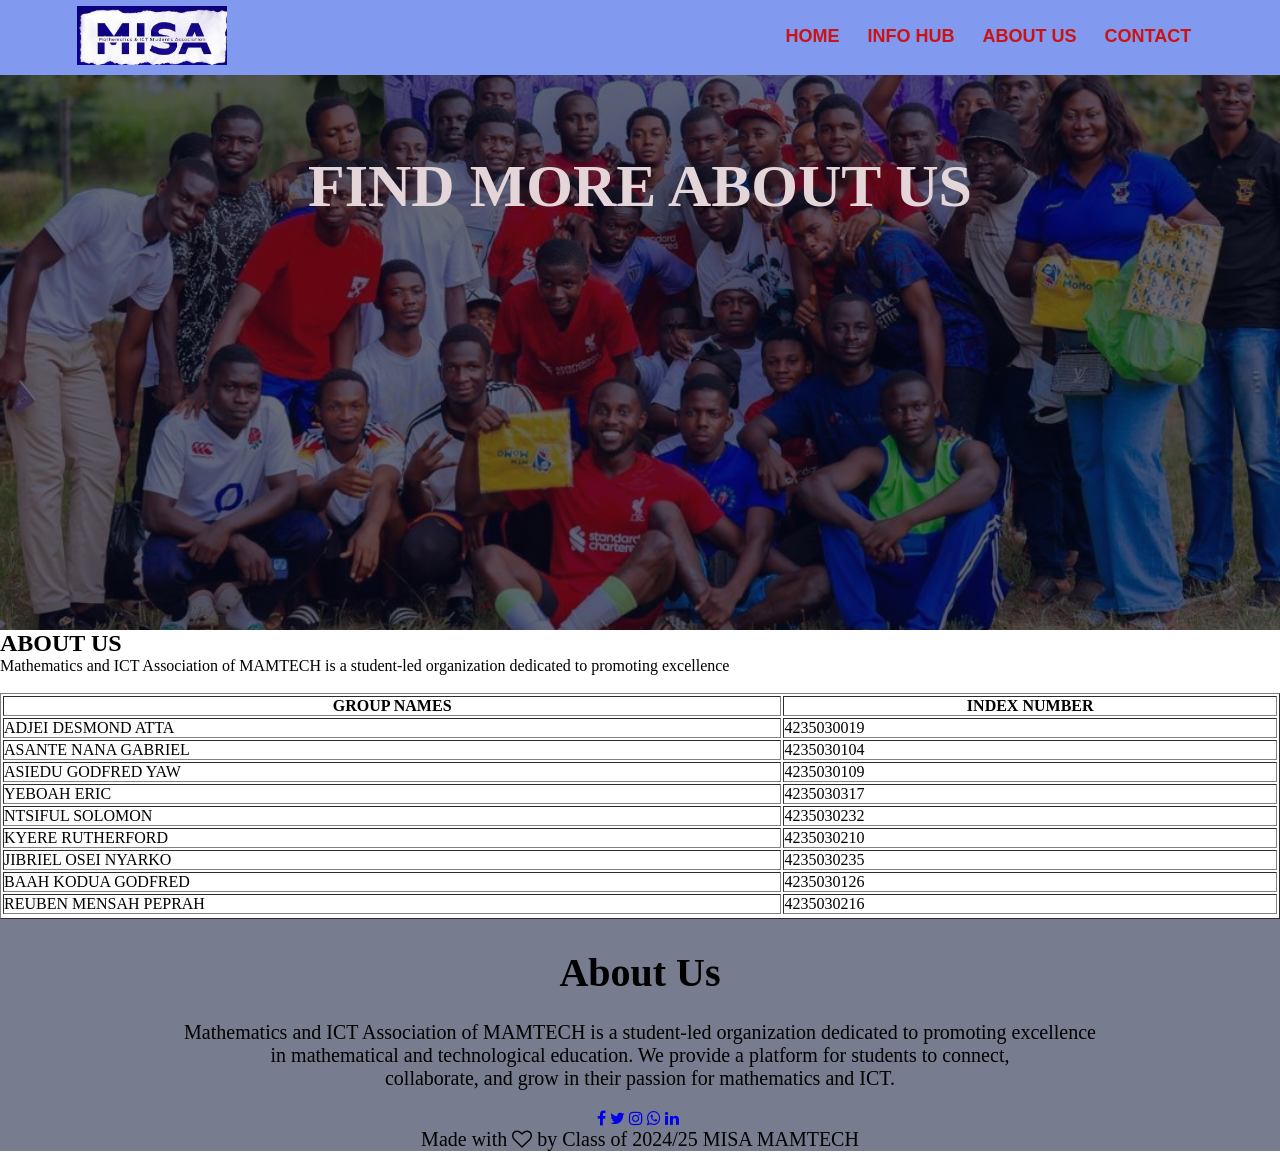
==== about.html @ c7c56e12 "Add files via upload" ====
<!DOCTYPE html>
<html lang="en">
<head>
    <meta name="viewport" content="width=device-width, initial-scale=1.0">
    <title>MISA MAMTECH WEBSITE</title>
    <link rel="stylesheet" href="style.css">
    <link rel="stylesheet" href="https://stackpath.bootstrapcdn.com/font-
awesome/4.7.0/css/font-awesome.min.css">
</head>
<body>
    <section class="small-header">
        <nav>
              <a href="homepage.html"><img src="photo_2026-03-06_06-34-45.jpg" class="logo"></a> 

             
        
              <div class="nav-links" id="navLinks">
                  <i class="fa fa-times" onclick="hideMenu()"></i>

                    <ul>
                        <li><a href="index.html" class="">HOME</a></li>
                        <li><a href="info.html" class="">INFO HUB</a></li>
                        <li><a href="about.html" class="">ABOUT US</a></li>
                        <li><a href="contact.html" class="">CONTACT</a></li>
                    </ul> 
                </div>
                
                <i class="fa fa-bars" onclick="showMenu()"></i>
        </nav>
         <div class="find">
                 <h1>FIND MORE ABOUT US </h1>
            </div>
    </section>
        <section class="about-us">
            <h1>ABOUT US</h1>
            <p>Mathematics and ICT Association of MAMTECH is a student-led organization dedicated to promoting excellence</p><br>
            <table border="1" WIDTH="100%" HEIGHT="100%">
        <tr>
            <th>GROUP NAMES</th>
            <th>INDEX NUMBER</th>
        </tr>
        <tr>
            <td>ADJEI DESMOND ATTA</td>
            <td>4235030019</td>
        </tr>
        <tr>
            <td>ASANTE NANA GABRIEL</td>
            <td>4235030104</td>
        </tr>
        <tr>
            <td>ASIEDU GODFRED YAW</td>
            <td>4235030109</td>
        </tr>
        <tr>
            <td>YEBOAH ERIC</td>
            <td>4235030317</td>
        </tr>
        <tr>
            <td>NTSIFUL SOLOMON</td>
            <td>4235030232</td>
        </tr>
            <tr>
                <td>KYERE RUTHERFORD</td>
                <td>4235030210</td>
        </tr>
        <tr>
            <td>JIBRIEL OSEI NYARKO</td>
            <td>4235030235</td>
        </tr>  
        <tr>
            <td>BAAH KODUA GODFRED</td>
            <td>4235030126</td>
        </tr>
            <tr>
                <td>REUBEN MENSAH PEPRAH</td>
                <td>4235030216</td>
        </tr>
        <tr>


    </table>

    </section>

    <!---about us section-->
    <section class="footer">
        <h4>About Us</h4>
        <p>Mathematics and ICT Association of MAMTECH is a student-led organization dedicated to promoting excellence
        <br> in mathematical and technological education. We provide a platform for students to connect,
         <br> collaborate, and grow in their passion for mathematics and ICT.</p>
        <div class="icons">
          <a href="https://www.facebook.com"><i  class="fa fa-facebook"></i></a>
            <a href="https://www.twitter.com"><i class="fa fa-twitter"></i></a>
            <a href="https://www.instagram.com"><i class="fa fa-instagram"></i></a>
            <a href="https://chat.whatsapp.com/KJfBAfbUdJx36XvjZiiYHm?mode=gi_t"><i class="fa fa-whatsapp"></i></a>
             <a href="https://www.linkedin.com"><i class="fa fa-linkedin"></i></a>
             <a href="https://www.tiktok.com"><i class="fa fa-TikTOK"></i></a>

        </div>
        <p>Made with <i class="fa fa-heart-o"></i> by Class of 2024/25 MISA MAMTECH</p>
    </section>

   <!---this is a simple script for the mobile menu--->
<script>
    var navLinks = document.getElementById("navLinks");

    function showMenu(){
        navLinks.style.right = "0";
    }
    function hideMenu(){
        navLinks.style.right = "-200px";
    }
</script>
</body>
</html>
---- style.css ----
*{
    margin: 0;
    padding: 0;
}
.header{
    min-height: 100vh;
    width: 100%;
    background: linear-gradient(rgba(4,9,30,0.5),rgba(4,9,30,0.5)), url(photo_2026-03-05_10-37-25.jpg);
    background-position: center;
    background-size: cover ;
    position: relative;

}
nav{
    display:flex;
    padding: 0.5% 6%;
    justify-content: space-between;
    align-items: center;
    background-color: #8199ef;
    
}

/*--- search box ---*/
.search{
    width: 330px;
    float: left;
    margin-left: 200px;
    padding-top: 10px;
}
.srch{
    font-family:'Time New Roman';
    width: 200px;
    height: 50px;
    background: transparent;
    border: 2px solid #ff7200;
    margin-top: 14px;
    color: #fff;
    font-size: 20px;
    padding: 10px;
    border-bottom-left-radius: 5px;
    border-top-left-radius: 5px;
}
.btn{
    width: 100px;
    height: 50px;
    background: #ff7200;
    border: 2px solid #ff7200;
    color: #fff;
    font-size: 15px;
    border-bottom-left-radius: 10px;
    border-bottom-right-radius: 10px;
    border-top-right-radius: 10px;
    border-top-left-radius: 10px;
    transition:0.5;
}

.btn:focus{
    outline: none;
}
.srch:focus{
    outline: none;
}
.btn:hover{
    background: aqua;
    cursor: pointer;
}
@media (max-width: 700px){
    .search{
        width: 120px;
        margin: 0;
        padding: 10px;
    }
    .btn{
        width: 70px;
        height: 30px;
        font-size: 10px;
    }
}

nav img{
    width: 150px;

}
.nav-links{
    flex: 1;
    text-align: right;
}
.nav-links ul li{
    list-style: none;
    display: inline-block;
    padding: 8px 12px;
    position: relative;
}
.nav-links ul li a{
    color: #cc1313;
    text-decoration: none;
    font-size: 18px;
    font-family:Arial;
     font-weight: bold;
}
.nav-links ul li::after{
    content: '';
    width: 0%;
    height: 2px;
    background: #ff7200;
    display: block;
    margin: auto;
    transition: 0.5s;
}
.nav-links ul li:hover::after{
    width: 100%;
}
.text-box{
    width: 90%;
    color: #fff;
    position: absolute;
    top: 50%;
    left: 50%;
    transform: translate(-50%,-50%);
    text-align: center;
}
.text-box span{
    font-size: 40px;
    color: #ff7200;
    text-transform: uppercase;
    letter-spacing: 2px;
}



.text-box h1{
    font-size: 30px;
}
.text-box p{
    margin: 10px 0 40px;
    font-size: 24px;
    color: #fff;
}

.hero-btn{
    display: inline-block;
    text-decoration: none;
    color: #fff;
    border: 1px solid #ff7200;
    padding: 10px 30px;
    font-size: 13px;
    font-family:Arial;
    position: relative;
    background: transparent;
    cursor: pointer;
    font-weight: bold;
}
.hero-btn:hover{
    background: #ff7200;
    border: 1px solid #ff7200;
    transition: 1s;
}
nav .fa{
    display:none;
}
@media (max-width: 700px){
    .text-box h1{
        font-size: 20px;
    }
    .text-box p{
        font-size: 14px;
    }
    .nav-links ul li{
        display: block;
    }
    .nav-links{
        position:absolute;
        background:#f44336;
        height: 100vh;
        width: 200px;
        top:0;
        right:-200px;
        text-align: left;
        z-index: 2;
        transition: 0.5s;
    }
    nav .fa{
        display:block;
        color: #fff;
        margin: 10px;
        font-size: 22px;
        cursor: pointer;
    }
    .nav-links ul{
        padding: 30px;
    } 
}
/*---this is a section for the INFO HUB---*/
.info{
    width: 100%;
    margin:auto;
    text-align: center;
    padding-top: 100px;
        background: #e4d5d9;
}
.info h1{
    font-size: 36px;
    color: #2d2a2a;
    margin-bottom: 20px;
    font-weight:700px;
}
.info p{
    font-size: 25px;
    color: #924545;
    line-height: 30px;
    font-weight: 500px;
    padding: 10px;
}
.row{
    display: flex;
    justify-content: space-between;
    margin-top: 5%;
}
.info-col{
    flex-basis: 31%;
    background: #c9adad;
    padding: 20px 12px;
    border-radius: 10px;
    margin-bottom: 5%;
    box-sizing: border-box;
    transition: 0.5s;
}
.info-col h2{
    font-size: 24px;
    color: #2d2a2a;
    margin-bottom: 15px;
    font-weight: 800px;
}   
.info-col:hover{
    box-shadow: 0 0 20px 0px rgba(0,0,0,0.5);
    color: #fff;
}
@media (max-width: 700px){
    .row{
        flex-direction: column;
    }
    .info-col{
        margin-bottom: 20px;
    }
}
/*--Activities section---*/
.activities{
    width: 100%;
    margin: auto;
    text-align: center;
    padding-top: 100px;
    background: #ecfae8;
}
.activities p{
    font-size: 25px;
    color: #2d2a2a;
    line-height: 30px;
    font-weight: 700px;
    padding: 10px;
}



.activities-col{
    flex-basis: 32%;
    border-radius: 10px;
    margin-bottom: 30px;
    position: relative;
    overflow: hidden;
}
.activities-col img{
    width: 100%;
    display: block;
}
.layer {
   background:transparent;
    height:100%;
    width:100%;
    position: absolute;
    top:0;
    left:0;
    transition: 0.5s;
    font-weight: 900px;
}
.layer:hover{
    color: #fff;
   cursor:pointer;
 
}
/*---About us ---*/

.footer{
    width: 100%;
    margin: auto;
    text-align: center;
    padding-top: 10px;
     background-color: #777c8e;
}
.footer h4{
    font-size: 40px;
    font-weight: 700px;
    margin-bottom: 25px;
   margin-top: 20px;
   
}
.footer p{
    font-size: 20px;
    margin-bottom: 20px;
}


@media (max-width: 700px){
    .footer h4{
        font-size: 20px;
        
    }
}

/*----info hub button---*/
.sub-header{
    min-height: 70vh;
    width: 100%;
    background: linear-gradient(rgba(4,9,30,0.7),rgba(4,9,30,0.7)), url(photo_2026-03-07_18-48-57.jpg);
    background-position: center;
    background-size: cover ;
    position: relative;
    text-align: center;
    color: #fff;
}
.sub-header h1{
    font-size: 60px;
    font-weight: 700px;
    padding-top: 8%;
    font-family: 'Time New Roman';
}
@media (max-width: 700px){
    .sub-header h1{
        font-size: 50px;
    }
    
}
/*----this is the about us section---*/
.small-header{
    min-height: 70vh;
    width:100%;
    background: linear-gradient(rgba(4,9,30,0.6),rgba(4,9,30,0.6)), url(photo_2026-02-20_11-51-58.jpg);
    background-position: center;
    background-size: cover;
    color: #e4d5d9;
    
}
.find{
    font-size: 40px;
    font-weight: 700px;
    font-family: 'Times New Roman';
    padding-top: 6%;
    text-align: center;
     position: relative;
}

/*---misa-week activities---*/
.misa {
    min-height: 70vh;
    width: 100%;
    background: linear-gradient(rgba(4,9,30,0.7), rgba(4,9,30,0.7)), url(photo_2026-03-18_15-28-52.jpg);
    background-position: center;
    background-size: 70% 100%;
    position: relative;
}
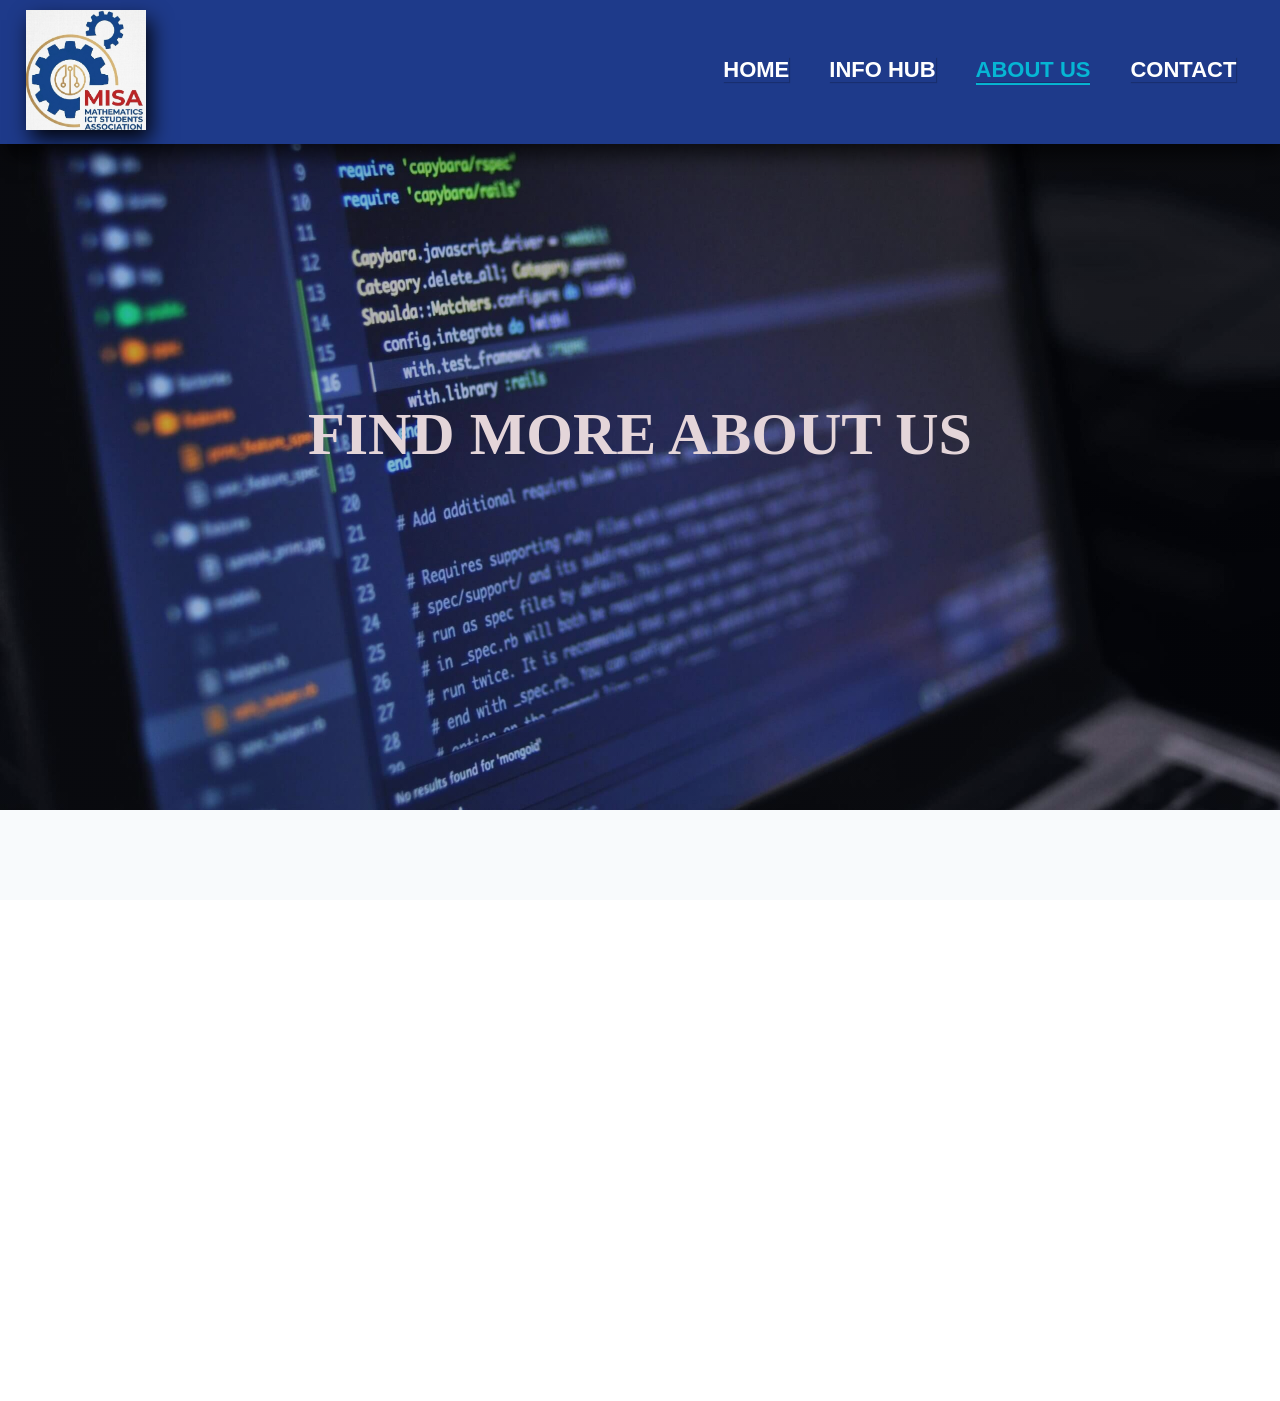
==== commit 3a773176: "Add files via upload" ====
--- a/about.html
+++ b/about.html
@@ -6,21 +6,21 @@
     <link rel="stylesheet" href="style.css">
     <link rel="stylesheet" href="https://stackpath.bootstrapcdn.com/font-
 awesome/4.7.0/css/font-awesome.min.css">
+<link rel="stylesheet" href="https://cdnjs.cloudflare.com/ajax/libs/font-awesome/6.5.1/css/all.min.css">
 </head>
 <body>
     <section class="small-header">
         <nav>
-              <a href="homepage.html"><img src="photo_2026-03-06_06-34-45.jpg" class="logo"></a> 
+              <a href="index.html"><img src="misa-logo.jpg" class="logo"></a>
 
-             
-        
+              <div class="menu-overlay" id="menuOverlay" onclick="hideMenu()"></div>
               <div class="nav-links" id="navLinks">
                   <i class="fa fa-times" onclick="hideMenu()"></i>
 
                     <ul>
                         <li><a href="index.html" class="">HOME</a></li>
                         <li><a href="info.html" class="">INFO HUB</a></li>
-                        <li><a href="about.html" class="">ABOUT US</a></li>
+                        <li><a href="about.html" class="active">ABOUT US</a></li>
                         <li><a href="contact.html" class="">CONTACT</a></li>
                     </ul> 
                 </div>
@@ -31,54 +31,9 @@
                  <h1>FIND MORE ABOUT US </h1>
             </div>
     </section>
-        <section class="about-us">
+        <section class="info">
             <h1>ABOUT US</h1>
             <p>Mathematics and ICT Association of MAMTECH is a student-led organization dedicated to promoting excellence</p><br>
-            <table border="1" WIDTH="100%" HEIGHT="100%">
-        <tr>
-            <th>GROUP NAMES</th>
-            <th>INDEX NUMBER</th>
-        </tr>
-        <tr>
-            <td>ADJEI DESMOND ATTA</td>
-            <td>4235030019</td>
-        </tr>
-        <tr>
-            <td>ASANTE NANA GABRIEL</td>
-            <td>4235030104</td>
-        </tr>
-        <tr>
-            <td>ASIEDU GODFRED YAW</td>
-            <td>4235030109</td>
-        </tr>
-        <tr>
-            <td>YEBOAH ERIC</td>
-            <td>4235030317</td>
-        </tr>
-        <tr>
-            <td>NTSIFUL SOLOMON</td>
-            <td>4235030232</td>
-        </tr>
-            <tr>
-                <td>KYERE RUTHERFORD</td>
-                <td>4235030210</td>
-        </tr>
-        <tr>
-            <td>JIBRIEL OSEI NYARKO</td>
-            <td>4235030235</td>
-        </tr>  
-        <tr>
-            <td>BAAH KODUA GODFRED</td>
-            <td>4235030126</td>
-        </tr>
-            <tr>
-                <td>REUBEN MENSAH PEPRAH</td>
-                <td>4235030216</td>
-        </tr>
-        <tr>
-
-
-    </table>
 
     </section>
 
@@ -89,12 +44,12 @@
         <br> in mathematical and technological education. We provide a platform for students to connect,
          <br> collaborate, and grow in their passion for mathematics and ICT.</p>
         <div class="icons">
-          <a href="https://www.facebook.com"><i  class="fa fa-facebook"></i></a>
-            <a href="https://www.twitter.com"><i class="fa fa-twitter"></i></a>
-            <a href="https://www.instagram.com"><i class="fa fa-instagram"></i></a>
-            <a href="https://chat.whatsapp.com/KJfBAfbUdJx36XvjZiiYHm?mode=gi_t"><i class="fa fa-whatsapp"></i></a>
-             <a href="https://www.linkedin.com"><i class="fa fa-linkedin"></i></a>
-             <a href="https://www.tiktok.com"><i class="fa fa-TikTOK"></i></a>
+          <a href="https://www.facebook.com"><i  class="fab fa-facebook"></i></a>
+            <a href="https://www.twitter.com"><i class="fab fa-twitter"></i></a>
+            <a href="https://www.instagram.com"><i class="fab fa-instagram"></i></a>
+            <a href="https://chat.whatsapp.com/KJfBAfbUdJx36XvjZiiYHm?mode=gi_t"><i class="fab fa-whatsapp"></i></a>
+            <a href="https://www.tiktok.com/@nana_kwame_desmond"><i class="fab fa-tiktok"></i></a>
+             <a href="https://www.linkedin.com"><i class="fab fa-linkedin"></i></a>
 
         </div>
         <p>Made with <i class="fa fa-heart-o"></i> by Class of 2024/25 MISA MAMTECH</p>
@@ -104,12 +59,18 @@
 <script>
     var navLinks = document.getElementById("navLinks");
 
+    var menuOverlay = document.getElementById("menuOverlay");
+
     function showMenu(){
-        navLinks.style.right = "0";
+    navLinks.classList.add("show-menu");
+    menuOverlay.classList.add("show");
+    document.body.style.overflow ="hidden";
     }
     function hideMenu(){
-        navLinks.style.right = "-200px";
-    }
+        navLinks.classList.remove("show-menu");
+        menuOverlay.classList.remove("show");
+        document.body.style.overflow = "auto";
+   }
 </script>
 </body>
 </html>
--- a/style.css
+++ b/style.css
@@ -1,57 +1,88 @@
 *{
+    margin:0;
+    padding:0;
+    box-sizing: border-box;
+}
+html, body {
+    overflow-x: hidden;
     margin: 0;
     padding: 0;
+    height: 100%;
+
+
 }
 .header{
     min-height: 100vh;
     width: 100%;
-    background: linear-gradient(rgba(4,9,30,0.5),rgba(4,9,30,0.5)), url(photo_2026-03-05_10-37-25.jpg);
-    background-position: center;
-    background-size: cover ;
-    position: relative;
-
+    background-position: center;
+    background-size: cover;
+    position: relative;
+    animation: 20s slide infinite;
+}
+@keyframes slide{
+    0%{
+        background-image: linear-gradient(rgba(0,0,0,0.5),rgba(0,0,0,0.5)), url(photo_2026-03-05_10-37-25.jpg);
+    }
+    50%{
+        background-image: linear-gradient(rgba(0,0,0,0.5),rgba(0,0,0,0.5)), url(out_a.jpg);
+    }
+    100%{
+        background-image: linear-gradient(rgba(0,0,0,0.5),rgba(0,0,0,0.5)), url(classroom_activities.jpg);
+    }
 }
 nav{
     display:flex;
-    padding: 0.5% 6%;
+    padding: 10px  2%;
     justify-content: space-between;
     align-items: center;
-    background-color: #8199ef;
+    background-color:#1E3A8A;
+    flex-wrap: wrap;
+    gap: 10px;
+    box-shadow: 5px 10px 20px rgba(0,0,0,0.7);
     
 }
 
 /*--- search box ---*/
 .search{
-    width: 330px;
-    float: left;
-    margin-left: 200px;
-    padding-top: 10px;
+    width: auto;
+    display: flex;
+    align-items: center;
+    float: none;
+    margin-left: 0;
+    padding-top: 0;
+    display: flex;
+    order: 3;
+    flex: 1 1 100%;
 }
 .srch{
-    font-family:'Time New Roman';
-    width: 200px;
-    height: 50px;
+    font-family:'Times New Roman';
+    width: 100%;
+    height: 44px;
     background: transparent;
-    border: 2px solid #ff7200;
-    margin-top: 14px;
-    color: #fff;
-    font-size: 20px;
-    padding: 10px;
-    border-bottom-left-radius: 5px;
-    border-top-left-radius: 5px;
+    border: 2px solid #fff;
+    margin-top: 0;
+    color: #fff;
+    font-size: 16px;
+    padding: 8px 12px;
+    outline: none;
+    background: transparent;
+    border-radius: 20px 0 0 20px;
+}
+.srch::placeholder{
+    color:#ddd;
 }
 .btn{
-    width: 100px;
-    height: 50px;
-    background: #ff7200;
-    border: 2px solid #ff7200;
-    color: #fff;
-    font-size: 15px;
-    border-bottom-left-radius: 10px;
-    border-bottom-right-radius: 10px;
-    border-top-right-radius: 10px;
-    border-top-left-radius: 10px;
-    transition:0.5;
+    width: 80px;
+    height: 44px;
+    background: #06B6D4;
+    border: 2px solid #06B6D4;
+    color: #fff;
+    font-size: 14px;
+    padding: 8px 12px;
+    border-radius: 0 20px 20px 0;
+    cursor: pointer;
+    color:#fff;
+    transition:0.3s;
 }
 
 .btn:focus{
@@ -61,24 +92,13 @@
     outline: none;
 }
 .btn:hover{
-    background: aqua;
+    background: #0891B2;
     cursor: pointer;
 }
-@media (max-width: 700px){
-    .search{
-        width: 120px;
-        margin: 0;
-        padding: 10px;
-    }
-    .btn{
-        width: 70px;
-        height: 30px;
-        font-size: 10px;
-    }
-}
 
 nav img{
-    width: 150px;
+    width: 120px;
+    box-shadow: 5px 10px 20px rgba(0,0,0,0.9);
 
 }
 .nav-links{
@@ -88,27 +108,40 @@
 .nav-links ul li{
     list-style: none;
     display: inline-block;
-    padding: 8px 12px;
+    padding: 8px 18px;
     position: relative;
 }
 .nav-links ul li a{
-    color: #cc1313;
+    color: #FFFFFF;
     text-decoration: none;
-    font-size: 18px;
+    font-size: 22px;
     font-family:Arial;
-     font-weight: bold;
+    font-weight: 900;
+    box-shadow: 1px 1px 1px rgba(0,0,0,0.2);
+    
 }
 .nav-links ul li::after{
     content: '';
     width: 0%;
     height: 2px;
-    background: #ff7200;
+    background: #06B6D4;
     display: block;
     margin: auto;
     transition: 0.5s;
 }
 .nav-links ul li:hover::after{
-    width: 100%;
+    width: 70%;
+}
+.nav-links ul li a.active{
+    color:#06B6D4;
+}
+.nav-links ul li a.active::after{
+    content: '';
+    width: 100%;
+    height: 2px;
+    background: #06B6D4;
+    display: block;
+    margin: auto;
 }
 .text-box{
     width: 90%;
@@ -121,94 +154,62 @@
 }
 .text-box span{
     font-size: 40px;
-    color: #ff7200;
+    color: #06B6D4;
     text-transform: uppercase;
-    letter-spacing: 2px;
-}
-
-
+    letter-spacing: 1px;
+}
 
 .text-box h1{
+    font-size: 40px;
+}
+.text-box p{
+    margin: 10px 0 30px;
     font-size: 30px;
-}
-.text-box p{
-    margin: 10px 0 40px;
-    font-size: 24px;
-    color: #fff;
+    color: #fff;
+    padding: 0 15px;
 }
 
 .hero-btn{
     display: inline-block;
     text-decoration: none;
     color: #fff;
-    border: 1px solid #ff7200;
+    border: 3px solid #06B6D4;
     padding: 10px 30px;
-    font-size: 13px;
-    font-family:Arial;
+    font-size: 16px;
+    font-family:'Times New Roman';
     position: relative;
     background: transparent;
     cursor: pointer;
     font-weight: bold;
 }
 .hero-btn:hover{
-    background: #ff7200;
-    border: 1px solid #ff7200;
+    background: #6392c4;
+    border: 3px solid #06B6D4;
     transition: 1s;
 }
 nav .fa{
     display:none;
 }
-@media (max-width: 700px){
-    .text-box h1{
-        font-size: 20px;
-    }
-    .text-box p{
-        font-size: 14px;
-    }
-    .nav-links ul li{
-        display: block;
-    }
-    .nav-links{
-        position:absolute;
-        background:#f44336;
-        height: 100vh;
-        width: 200px;
-        top:0;
-        right:-200px;
-        text-align: left;
-        z-index: 2;
-        transition: 0.5s;
-    }
-    nav .fa{
-        display:block;
-        color: #fff;
-        margin: 10px;
-        font-size: 22px;
-        cursor: pointer;
-    }
-    .nav-links ul{
-        padding: 30px;
-    } 
-}
+
 /*---this is a section for the INFO HUB---*/
 .info{
     width: 100%;
     margin:auto;
     text-align: center;
     padding-top: 100px;
-        background: #e4d5d9;
+    background: #F8FAFC;
 }
 .info h1{
-    font-size: 36px;
+    font-size: 40px;
     color: #2d2a2a;
     margin-bottom: 20px;
-    font-weight:700px;
+    font-weight:700;
 }
 .info p{
-    font-size: 25px;
+    font-size: 30px;
     color: #924545;
     line-height: 30px;
-    font-weight: 500px;
+    font-weight: 500;
     padding: 10px;
 }
 .row{
@@ -218,7 +219,7 @@
 }
 .info-col{
     flex-basis: 31%;
-    background: #c9adad;
+    background: #FFFFFF;
     padding: 20px 12px;
     border-radius: 10px;
     margin-bottom: 5%;
@@ -229,12 +230,39 @@
     font-size: 24px;
     color: #2d2a2a;
     margin-bottom: 15px;
-    font-weight: 800px;
+    font-weight: 800;
 }   
 .info-col:hover{
     box-shadow: 0 0 20px 0px rgba(0,0,0,0.5);
     color: #fff;
 }
+.location{
+    width: 80%;
+    margin: auto;
+    padding: 80px 0;
+    text-align: center;
+}
+.location h2{
+    font-size: 36px;
+    font-weight: 500;
+    margin-bottom: 10px;
+}
+.location p{
+    font-size: 20px;
+    font-weight: 400;
+}
+.map-container{
+    width: 100%;
+    margin-top: 20px;
+}
+.map-container iframe{
+    width: 100%;
+    height: 600px;
+    border-radius: 10px;
+}
+
+
+
 @media (max-width: 700px){
     .row{
         flex-direction: column;
@@ -249,13 +277,21 @@
     margin: auto;
     text-align: center;
     padding-top: 100px;
-    background: #ecfae8;
+    background: linear-gradient(rgba(4,9,30,0.6),rgba(4,9,30,0.6)), url(misa-shirts.jpg);
+    background-position: center;
+    background-size: cover ;
+    position: relative;
+}
+.activities h1{
+    font-size: 40px;
+    font-weight: 900;
+    color: #ffffff;
 }
 .activities p{
-    font-size: 25px;
-    color: #2d2a2a;
+    font-size: 30px;
+    color: #ffffff;
     line-height: 30px;
-    font-weight: 700px;
+    font-weight: 700;
     padding: 10px;
 }
 
@@ -264,7 +300,7 @@
 .activities-col{
     flex-basis: 32%;
     border-radius: 10px;
-    margin-bottom: 30px;
+    margin-bottom: 20px;
     position: relative;
     overflow: hidden;
 }
@@ -280,7 +316,10 @@
     top:0;
     left:0;
     transition: 0.5s;
-    font-weight: 900px;
+    font-weight: 900;
+    font-size: 30px;
+    font-weight: 700;
+    color:#1E3A8A;
 }
 .layer:hover{
     color: #fff;
@@ -291,36 +330,45 @@
 
 .footer{
     width: 100%;
-    margin: auto;
-    text-align: center;
-    padding-top: 10px;
-     background-color: #777c8e;
+    margin: 0;
+    text-align: center;
+    padding: 40px 20px;
+    background-color: #1E3A8A;
 }
 .footer h4{
-    font-size: 40px;
-    font-weight: 700px;
+    font-size: 50px;
+    font-weight: 700;
     margin-bottom: 25px;
-   margin-top: 20px;
+   margin-top: 0;
    
 }
 .footer p{
-    font-size: 20px;
-    margin-bottom: 20px;
-}
-
-
-@media (max-width: 700px){
-    .footer h4{
-        font-size: 20px;
-        
-    }
-}
+    font-size: 18px;
+    margin-bottom: 0;
+    line-height: 1.6;
+}
+.footer p:last-child{
+    padding-bottom: 0;
+}
+.icons .fab{
+    font-size: 28px;
+    margin: 0 12px;
+    cursor: pointer;
+    padding: 10px 0;
+    color: #06B6D4;
+    transition: 0.3s;
+}
+.icons .fab:hover {
+    color:#FFFFFF;
+    transform: translateY(-3px)
+}
+
 
 /*----info hub button---*/
 .sub-header{
-    min-height: 70vh;
-    width: 100%;
-    background: linear-gradient(rgba(4,9,30,0.7),rgba(4,9,30,0.7)), url(photo_2026-03-07_18-48-57.jpg);
+    min-height: 90vh;
+    width: 100%;
+    background: linear-gradient(rgba(4,9,30,0.2),rgba(4,9,30,0.2)), url(coding-at-night-stockcake.webp);
     background-position: center;
     background-size: cover ;
     position: relative;
@@ -329,21 +377,16 @@
 }
 .sub-header h1{
     font-size: 60px;
-    font-weight: 700px;
-    padding-top: 8%;
+    font-weight: 700;
+    padding-top: 20%;
     font-family: 'Time New Roman';
 }
-@media (max-width: 700px){
-    .sub-header h1{
-        font-size: 50px;
-    }
-    
-}
+
 /*----this is the about us section---*/
 .small-header{
-    min-height: 70vh;
+    min-height: 90vh;
     width:100%;
-    background: linear-gradient(rgba(4,9,30,0.6),rgba(4,9,30,0.6)), url(photo_2026-02-20_11-51-58.jpg);
+    background: linear-gradient(rgba(4,9,30,0.2),rgba(4,9,30,0.2)), url(pexels-luis-gomes-166706-546819-scaled.jpg);
     background-position: center;
     background-size: cover;
     color: #e4d5d9;
@@ -351,11 +394,20 @@
 }
 .find{
     font-size: 40px;
-    font-weight: 700px;
+    font-weight: 700;
     font-family: 'Times New Roman';
-    padding-top: 6%;
+    padding-top: 20%;
     text-align: center;
      position: relative;
+}
+/*---contact---*/
+.contact{
+    min-height: 90vh;
+    width:100%;
+    background: linear-gradient(rgba(4,9,30,0.2),rgba(4,9,30,0.2)), url(programming-coding---study-online-banner.webp);
+    background-position: center;
+    background-size: cover;
+    color: #e4d5d9;
 }
 
 /*---misa-week activities---*/
@@ -366,4 +418,161 @@
     background-position: center;
     background-size: 70% 100%;
     position: relative;
+}
+.gallery{
+    display:grid;
+    grid-template-columns: repeat(auto-fit, minmax(250px, 1fr));
+    gap:15px;
+    max-width: 2000px;
+    margin:0 auto;
+}
+.gallery img,
+.gallery video{
+    width: 100%;
+    height: 450px;
+    object-fit: cover;
+    border-radius: 8px;
+    box-shadow: 0 2px 8px rgba(0,0,0,0.4);
+    transition: transform 0.3s;
+}
+.gallery img:hover,
+.gallery video:hover{
+    transform: scale(1.05);
+}
+/*---class activities--*/
+.class-act{
+    min-height: 70vh;
+    width: 100%;
+    background: linear-gradient(rgba(4,9,30,0.7), rgba(4,9,30,0.7)), url(geometry-1044090_640.jpg);
+    background-position: center;
+    background-size: cover;
+    position: relative;
+
+}
+/*---field activities---*/
+.field-act{
+    min-height: 70vh;
+    width: 100%;
+    background: linear-gradient(rgba(4,9,30,0.7), rgba(4,9,30,0.7)), url(photo_2026-04-30_17-38-08.jpg);
+    background-position: center;
+    background-size: 70% 100%;
+    position: relative;
+}
+
+@media (max-width: 768px){
+    .text-box h1{
+        font-size: 22px;
+    }
+    .text-box span {
+        font-size: 22px;
+    }
+    .text-box p{
+        font-size: 16px;
+    }
+    nav {
+        padding: 10px 4%;
+        position: relative;
+        z-index: 10;
+    }
+    nav img{
+        width: 100px;
+    }
+    .search{
+        order: 3;
+        margin-top: 10px;
+    }
+    
+    .nav-links{
+        position:fixed;
+        background:#1E3A8A;
+        height: 70vh;
+        width: 200px;
+        top:0;
+        right:-200px;
+        text-align: left;
+        z-index: 1002;
+        transition: 0.5s;
+        box-shadow: -5px 0 15px rgba(0,0,0,0.4);
+    }
+    .nav-links ul li{
+        display: block;
+        padding: 20px 12px;
+        color: #FFFFFF;
+    }
+    .nav-links ul li a{
+        font-size: 18px;
+    }
+    .nav-links.show-menu{
+        right: 0;
+    }
+    .nav-links ul li a:hover{
+        color:#06B6D4
+    }
+    nav .fa{
+        display:block;
+        color: #fff;
+        margin: 10px;
+        font-size: 22px;
+        cursor: pointer;
+    }
+    .nav-links ul{
+        padding: 30px;
+    } 
+    .menu-overlay{
+        display: none;
+        position:fixed;
+        top:0;
+        left:0;
+        width:100%;
+        height:100%;
+        background: rgba(0,0,0,0.5);
+        z-index:1001;
+    }
+    .menu-overlay.show{
+        display:block;
+    }
+    .nav-links.show-menu{
+        right:0;
+    }
+
+    .row{
+        flex-direction: column;
+        padding: 0 20px;
+    }
+    .info-col, .activities-col{
+        margin-bottom: 20px;
+    }
+    .info, .activities{
+        padding-top: 50px;
+    }
+    .info h1, .activities h1{
+        font-size: 28px;
+    }
+    .info p, .activities p{
+        font-size: 16px;
+        line-height: 24px;
+    }
+    .sub-header h1{
+        font-size: 32px;
+        padding: 20% 15px 0;
+
+    }
+    .misa, .class-act, .field-act{
+        background-size: cover;
+    }
+
+    .location{
+        width:90%;
+    }
+    .map-container iframe{
+        height: 300px;
+    }
+    .footer h4{
+        font-size: 30px;
+        
+    }
+    .footer P{
+        font-size: 20px;
+        
+    }
 }
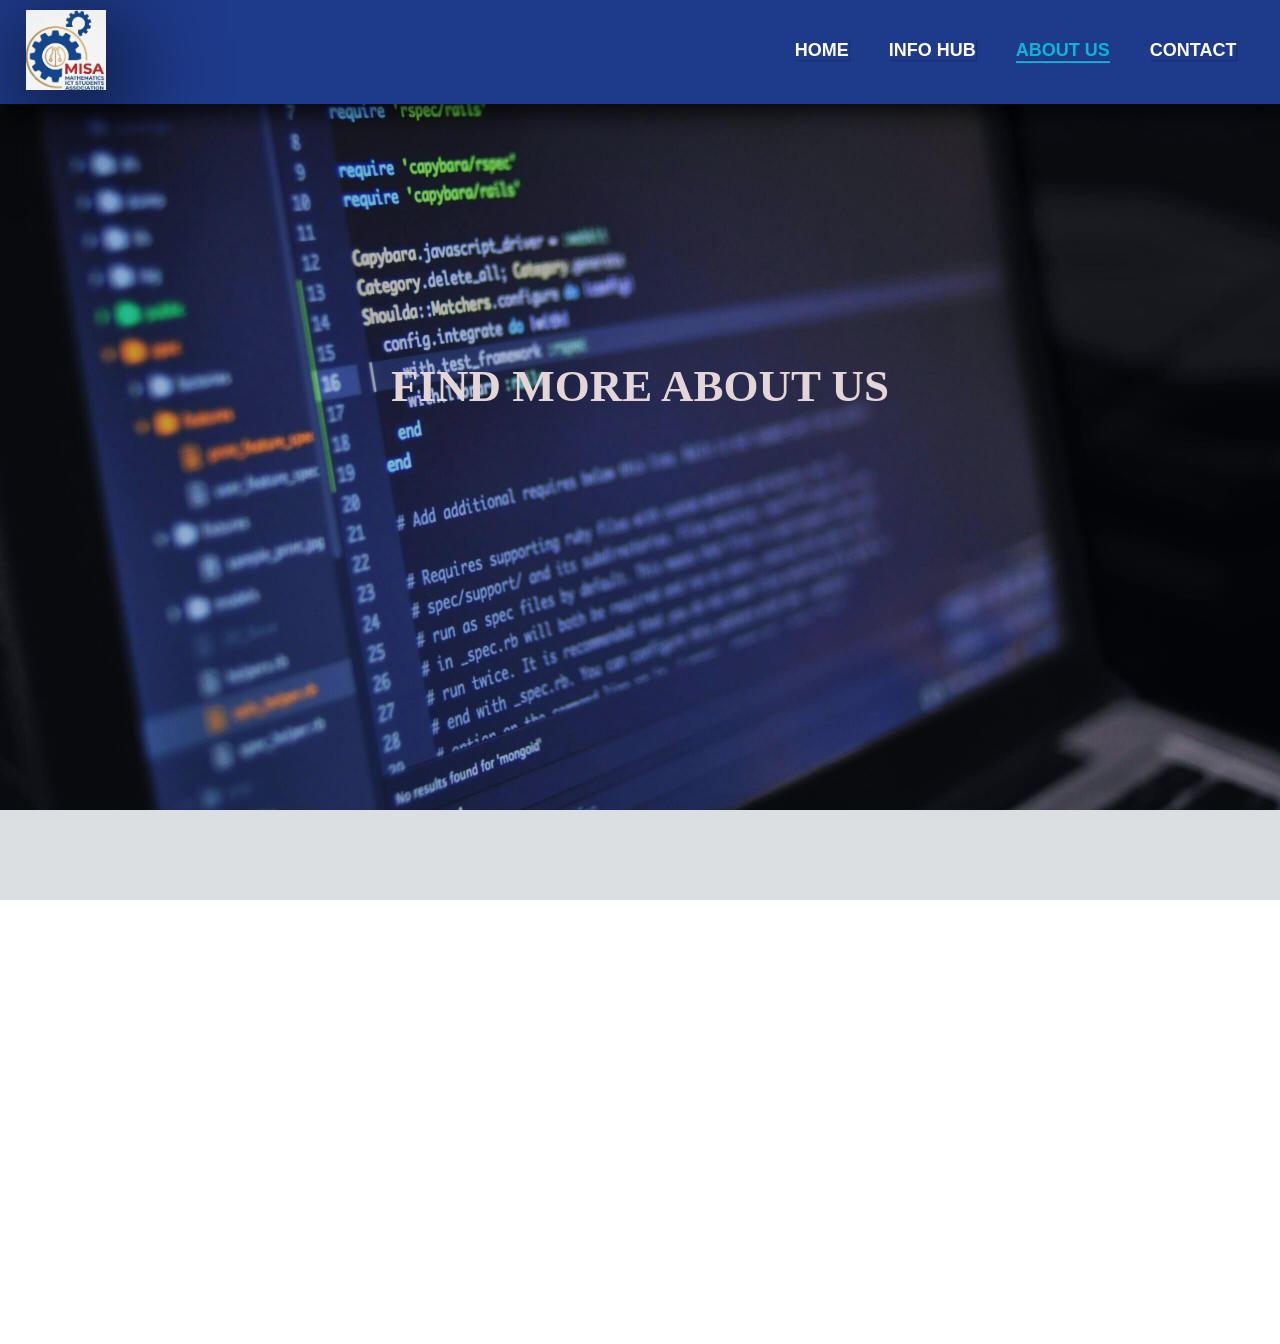
==== commit 70576f63: "Update about.html" ====
--- a/about.html
+++ b/about.html
@@ -52,7 +52,8 @@
              <a href="https://www.linkedin.com"><i class="fab fa-linkedin"></i></a>
 
         </div>
-        <p>Made with <i class="fa fa-heart-o"></i> by Class of 2024/25 MISA MAMTECH</p>
+        <p>Made with <i class="fa fa-heart-o"></i> by Class of 2023/24 MISA MAMTECH</p>
+        <p><span>Designed by NKD</span></p>
     </section>
 
    <!---this is a simple script for the mobile menu--->
@@ -73,4 +74,4 @@
    }
 </script>
 </body>
-</html>+</html>
--- a/style.css
+++ b/style.css
@@ -17,19 +17,21 @@
     background-position: center;
     background-size: cover;
     position: relative;
-    animation: 20s slide infinite;
-}
+    animation: 40s slide infinite;
+}
+
 @keyframes slide{
-    0%{
-        background-image: linear-gradient(rgba(0,0,0,0.5),rgba(0,0,0,0.5)), url(photo_2026-03-05_10-37-25.jpg);
-    }
-    50%{
-        background-image: linear-gradient(rgba(0,0,0,0.5),rgba(0,0,0,0.5)), url(out_a.jpg);
-    }
-    100%{
-        background-image: linear-gradient(rgba(0,0,0,0.5),rgba(0,0,0,0.5)), url(classroom_activities.jpg);
-    }
-}
+0%{
+    background-image: linear-gradient(rgba(0,0,0,0.3),rgba(0,0,0,0.3)), url(photo_2026-02-20_11-52-05.jpg);
+}
+50%{
+    background-image: linear-gradient(rgba(0,0,0,0.3),rgba(0,0,0,0.3)), url(misa-shirts.jpg);
+}
+100%{
+    background-image: linear-gradient(rgba(0,0,0,0.3),rgba(0,0,0,0.3)), url(photo_2026-03-05_10-37-25.jpg);
+}
+}
+
 nav{
     display:flex;
     padding: 10px  2%;
@@ -42,63 +44,9 @@
     
 }
 
-/*--- search box ---*/
-.search{
-    width: auto;
-    display: flex;
-    align-items: center;
-    float: none;
-    margin-left: 0;
-    padding-top: 0;
-    display: flex;
-    order: 3;
-    flex: 1 1 100%;
-}
-.srch{
-    font-family:'Times New Roman';
-    width: 100%;
-    height: 44px;
-    background: transparent;
-    border: 2px solid #fff;
-    margin-top: 0;
-    color: #fff;
-    font-size: 16px;
-    padding: 8px 12px;
-    outline: none;
-    background: transparent;
-    border-radius: 20px 0 0 20px;
-}
-.srch::placeholder{
-    color:#ddd;
-}
-.btn{
+nav img{
     width: 80px;
-    height: 44px;
-    background: #06B6D4;
-    border: 2px solid #06B6D4;
-    color: #fff;
-    font-size: 14px;
-    padding: 8px 12px;
-    border-radius: 0 20px 20px 0;
-    cursor: pointer;
-    color:#fff;
-    transition:0.3s;
-}
-
-.btn:focus{
-    outline: none;
-}
-.srch:focus{
-    outline: none;
-}
-.btn:hover{
-    background: #0891B2;
-    cursor: pointer;
-}
-
-nav img{
-    width: 120px;
-    box-shadow: 5px 10px 20px rgba(0,0,0,0.9);
+    box-shadow: 10px 20px 100px rgba(0,0,0,1);
 
 }
 .nav-links{
@@ -114,9 +62,9 @@
 .nav-links ul li a{
     color: #FFFFFF;
     text-decoration: none;
-    font-size: 22px;
+    font-size: 18px;
     font-family:Arial;
-    font-weight: 900;
+    font-weight: 700;
     box-shadow: 1px 1px 1px rgba(0,0,0,0.2);
     
 }
@@ -130,7 +78,7 @@
     transition: 0.5s;
 }
 .nav-links ul li:hover::after{
-    width: 70%;
+    width: 60%;
 }
 .nav-links ul li a.active{
     color:#06B6D4;
@@ -153,18 +101,18 @@
     text-align: center;
 }
 .text-box span{
-    font-size: 40px;
+    font-size: 30px;
     color: #06B6D4;
     text-transform: uppercase;
     letter-spacing: 1px;
 }
 
 .text-box h1{
-    font-size: 40px;
+    font-size: 30px;
 }
 .text-box p{
     margin: 10px 0 30px;
-    font-size: 30px;
+    font-size: 25px;
     color: #fff;
     padding: 0 15px;
 }
@@ -175,16 +123,16 @@
     color: #fff;
     border: 3px solid #06B6D4;
     padding: 10px 30px;
-    font-size: 16px;
+    font-size: 14px;
     font-family:'Times New Roman';
     position: relative;
     background: transparent;
     cursor: pointer;
-    font-weight: bold;
+    font-weight: 700;
 }
 .hero-btn:hover{
     background: #6392c4;
-    border: 3px solid #06B6D4;
+    border: 1px solid #06B6D4;
     transition: 1s;
 }
 nav .fa{
@@ -197,16 +145,16 @@
     margin:auto;
     text-align: center;
     padding-top: 100px;
-    background: #F8FAFC;
+    background: #dcdfe1;
 }
 .info h1{
-    font-size: 40px;
+    font-size: 30px;
     color: #2d2a2a;
     margin-bottom: 20px;
     font-weight:700;
 }
 .info p{
-    font-size: 30px;
+    font-size: 25px;
     color: #924545;
     line-height: 30px;
     font-weight: 500;
@@ -227,10 +175,10 @@
     transition: 0.5s;
 }
 .info-col h2{
-    font-size: 24px;
+    font-size: 20px;
     color: #2d2a2a;
     margin-bottom: 15px;
-    font-weight: 800;
+    font-weight: 600;
 }   
 .info-col:hover{
     box-shadow: 0 0 20px 0px rgba(0,0,0,0.5);
@@ -243,12 +191,12 @@
     text-align: center;
 }
 .location h2{
-    font-size: 36px;
-    font-weight: 500;
+    font-size: 30px;
+    font-weight: 400;
     margin-bottom: 10px;
 }
 .location p{
-    font-size: 20px;
+    font-size: 18px;
     font-weight: 400;
 }
 .map-container{
@@ -283,46 +231,77 @@
     position: relative;
 }
 .activities h1{
-    font-size: 40px;
-    font-weight: 900;
+    font-size: 30px;
+    font-weight: 700;
     color: #ffffff;
 }
 .activities p{
-    font-size: 30px;
+    font-size: 20px;
     color: #ffffff;
     line-height: 30px;
-    font-weight: 700;
+    font-weight: 600;
     padding: 10px;
 }
 
 
 
 .activities-col{
-    flex-basis: 32%;
+    flex-basis: 31%;
     border-radius: 10px;
-    margin-bottom: 20px;
+    margin-bottom: 30px;
     position: relative;
     overflow: hidden;
 }
+.activities-col a{
+    display: block;
+    text-decoration: none;
+    color:#fff;
+}
 .activities-col img{
     width: 100%;
+    height: 400px;
     display: block;
+    object-fit: cover;
+    transition: transform 0.3s;
+}
+.activities-col img:hover{
+    transform: scale(1.05);
 }
 .layer {
-   background:transparent;
+    display: flex;
+   background:linear-gradient(rgba(0,0,0,0.1),rgba(0,0,0,0.7));
     height:100%;
     width:100%;
     position: absolute;
-    top:0;
-    left:0;
+    top: 0;
+    left: 0;
+    flex-direction: column;
+    align-items: flex-start;
+    justify-content: flex-end;
     transition: 0.5s;
-    font-weight: 900;
-    font-size: 30px;
-    font-weight: 700;
-    color:#1E3A8A;
+    padding: 25px;
+    box-sizing: border-box;
+}
+.layer h2 {
+    width: 100%;
+    font-weight: 600;
+    color:#fff;
+    font-size: 18px;
+    text-transform: uppercase;
+    margin: 0 0 8px 0;
+    line-height: 1.0;
+}
+.layer p{
+    width: 100%;
+    margin: 0;
+    font-size: 14px;
+    color:#fff;
+    line-height: 1.4;
+    opacity: 0.9;
+
 }
 .layer:hover{
-    color: #fff;
+    background:linear-gradient(rgba(0,0,0,0.1),rgba(0,0,0,0.7));
    cursor:pointer;
  
 }
@@ -336,22 +315,26 @@
     background-color: #1E3A8A;
 }
 .footer h4{
-    font-size: 50px;
-    font-weight: 700;
+    font-size: 40px;
+    font-weight: 600;
     margin-bottom: 25px;
    margin-top: 0;
    
 }
 .footer p{
-    font-size: 18px;
+    font-size: 15px;
     margin-bottom: 0;
     line-height: 1.6;
 }
 .footer p:last-child{
     padding-bottom: 0;
 }
+.footer span{
+    font-size: 10px;
+    color:#fff;
+}
 .icons .fab{
-    font-size: 28px;
+    font-size: 20px;
     margin: 0 12px;
     cursor: pointer;
     padding: 10px 0;
@@ -376,8 +359,8 @@
     color: #fff;
 }
 .sub-header h1{
-    font-size: 60px;
-    font-weight: 700;
+    font-size: 40px;
+    font-weight: 600;
     padding-top: 20%;
     font-family: 'Time New Roman';
 }
@@ -393,8 +376,8 @@
     
 }
 .find{
-    font-size: 40px;
-    font-weight: 700;
+    font-size: 30px;
+    font-weight: 600;
     font-family: 'Times New Roman';
     padding-top: 20%;
     text-align: center;
@@ -420,17 +403,18 @@
     position: relative;
 }
 .gallery{
-    display:grid;
+    display: grid;
     grid-template-columns: repeat(auto-fit, minmax(250px, 1fr));
     gap:15px;
     max-width: 2000px;
-    margin:0 auto;
+    margin: 0 auto;
 }
 .gallery img,
 .gallery video{
     width: 100%;
     height: 450px;
     object-fit: cover;
+    padding: 3px;
     border-radius: 8px;
     box-shadow: 0 2px 8px rgba(0,0,0,0.4);
     transition: transform 0.3s;
@@ -475,11 +459,7 @@
         z-index: 10;
     }
     nav img{
-        width: 100px;
-    }
-    .search{
-        order: 3;
-        margin-top: 10px;
+        width: 90px;
     }
     
     .nav-links{
@@ -575,4 +555,5 @@
         font-size: 20px;
         
     }
-}+
+}
